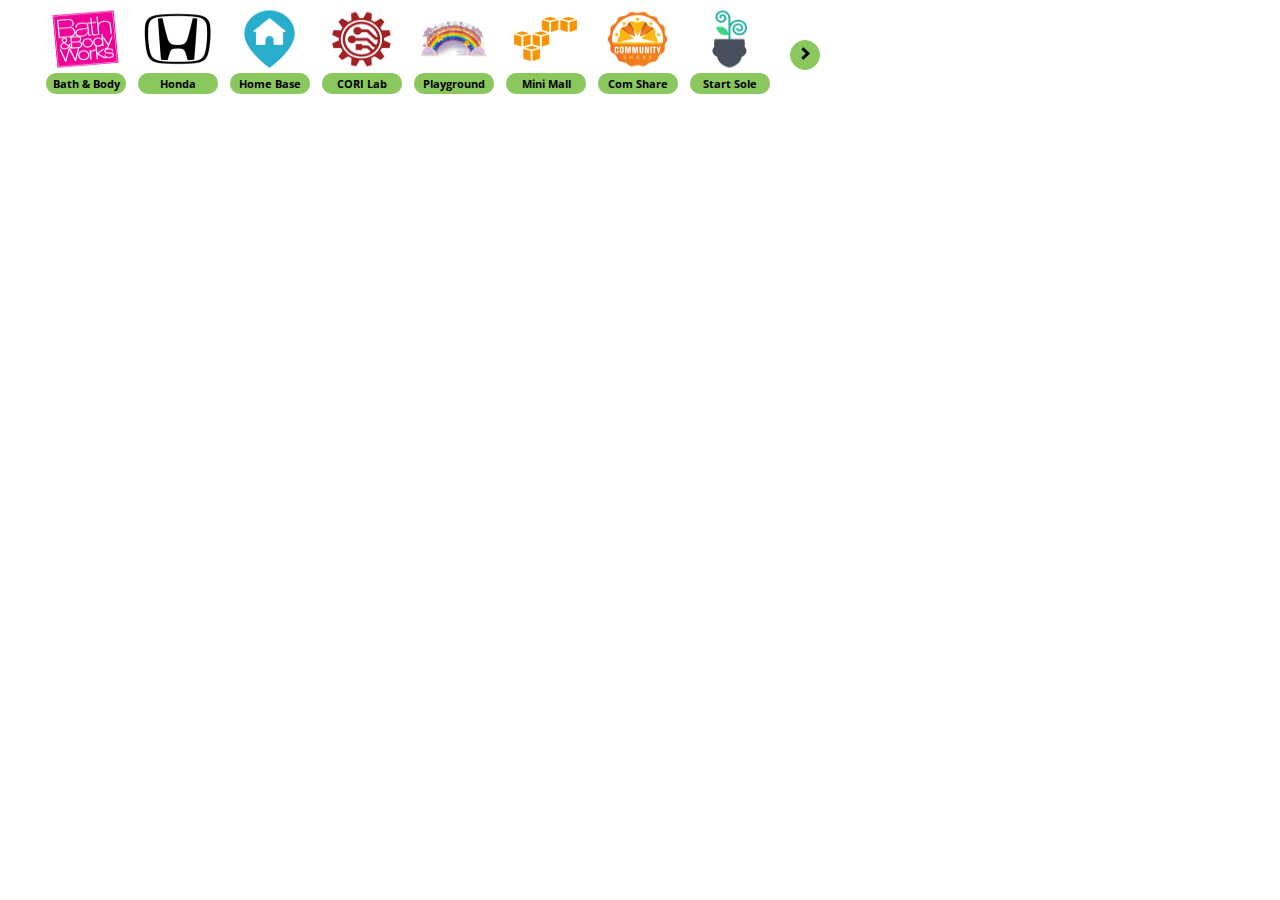
==== index.html @ 25e85fa9 "portal wall new version" ====
<!DOCTYPE html>
<html lang="en">
  <head>
    <meta charset="UTF-8">
    <title>Portals</title>
    <link rel="stylesheet" href="./style.css">
    <link rel="stylesheet" href="https://maxcdn.bootstrapcdn.com/font-awesome/4.6.3/css/font-awesome.min.css">
  </head>
  <body>

<!--arrow-->


<!--The portals itself-->
    <div class="row" style="margin-left:40px;">
      <div class="column" style="background-color: white;">
        <img class="logo" src="assets/bath-and-body.png" alt="Bath & Body"/>
        <div class="portal-button" style="background-color: #8AC75D;" data-hover-text="Bath & Body">
          <a onclick="window.open(this.href,'_blank');return false;" href="https://play.workadventu.re/@/workspacesky/laws-of-the-universe/lotu.tmj" style="color: black;">Bath & Body</a>        </div> 
     </div>

     <div class="column" style="background-color: white;">
      <img class="logo" src="assets/honda.png" alt="Honda"/>
      <div class="portal-button" style="background-color: #8AC75D;" data-hover-text="Honda">
        <a onclick="window.open(this.href,'_blank');return false;" href="https://play.workadventu.re/@/workspacesky/laws-of-the-universe/lotu.tmj" style="color: black;">Honda</a>        </div> 
   </div>

   <div class="column" style="background-color: white;">
    <img class="logo" src="assets/home-base.png" alt="Home Base"/>
    <div class="portal-button" style="background-color: #8AC75D;" data-hover-text="Home Base">
      <a onclick="window.open(this.href,'_blank');return false;" href="https://play.workadventu.re/@/workspacesky/laws-of-the-universe/lotu.tmj" style="color: black;">Home Base</a>        </div> 
 </div>


 <div class="column" style="background-color: white;">
  <img class="logo" src="assets/cori-lab.png" alt="CORI Lab"/>
  <div class="portal-button" style="background-color: #8AC75D;" data-hover-text="CORI Lab">
    <a onclick="window.open(this.href,'_blank');return false;" href="https://play.workadventu.re/@/workspacesky/laws-of-the-universe/lotu.tmj" style="color: black;">CORI Lab</a>        </div> 
</div>

 <div class="column" style="background-color: white;">
  <img class="logo" src="assets/playground.png" alt="Playground"/>
  <div class="portal-button" style="background-color: #8AC75D;" data-hover-text="Playground">
    <a onclick="window.open(this.href,'_blank');return false;" href="https://play.workadventu.re/@/workspacesky/laws-of-the-universe/lotu.tmj" style="color: black;">Playground</a>        </div> 
</div>


<div class="column" style="background-color: white;">
  <img class="logo" src="assets/mini-mall.png" alt="Mini Mall"/>
  <div class="portal-button" style="background-color: #8AC75D;" data-hover-text="Mini Mall">
    <a onclick="window.open(this.href,'_blank');return false;" href="https://play.workadventu.re/@/workspacesky/laws-of-the-universe/lotu.tmj" style="color: black;">Mini Mall</a>        </div> 
</div>

<div class="column" style="background-color: white;">
  <img class="logo" src="assets/com-share.png" alt="Com Share"/>
  <div class="portal-button" style="background-color: #8AC75D;" data-hover-text="Com Share">
    <a onclick="window.open(this.href,'_blank');return false;" href="https://play.workadventu.re/@/workspacesky/laws-of-the-universe/lotu.tmj" style="color: black;">Com Share</a>        </div> 
</div>

<div class="column" style="background-color: white;">
  <img class="logo" src="assets/start-sole.png" alt="Start Sole"/>
  <div class="portal-button" style="background-color: #8AC75D;" data-hover-text="Start Sole">
    <a onclick="window.open(this.href,'_blank');return false;" href="https://play.workadventu.re/@/workspacesky/laws-of-the-universe/lotu.tmj" style="color: black;">Start Sole</a>        </div> 
</div>

<div>
  <span class="circle"></span>
  <span class="arrow right">
</div>

        <script>
var active = 0;
for (var i = 0; i < document.links.length; i++) {
    if (document.links[i].href === document.URL) {
        active = i;
    }
}
document.links[active].className = 'active';
            </script>
  </body>
</html>
---- style.css ----
@font-face{
		font-family:Open Sans;
		src: url(OpenSans-Bold.ttf);

	}
  body{
    font-family:Open-Sans-Bold;
  }
/* Create three equal columns that floats next to each other */
  .column {
    float: left;
    height: 92px;
    width: 92px;
    background-color: #D8ECC9;
    border-radius: 20px;
    margin: 1.5px 0px 0 0px;

 
  }
  /* Clear floats after the columns */
  .row:after {
    content: "";
    display: table;
    clear: both;
  }
  .portal-button{
    height: 21px;
    width: 80px;
    background-color: #8AC75D;
    border-radius: 10px;
    top: 71px;
    left: 6px;
    position: relative;
    font-size: 11px;
    text-align: center;
    color: black;
    font-family: 'Open Sans';
    padding-top:3px;
  }
   .logo{
    width: 75px;
    height: 70px;
    position: absolute;
    top:4px;
    margin-left:8px;
   }


* {
    margin: 0;
    padding: 0;
    box-sizing: border-box;
  }
  
  *::before, *::after {
      box-sizing: border-box;
  }
  
  .container {
    width: 30px;
    display: block;
    margin: 0;
  }
  
  ul {
    list-style: none;
    
  }
  
  a {
    text-decoration: none;
    
  }
  
  .nav {
    display: grid;
    flex-direction: row;
    justify-content: space-around;
    align-items: left;
    position: absolute;
    font-size: 35px;
    text-align: center;
    top:2px;
    padding: 3px;
    
    
  }
  
  .nav__link {
    display: grid;
    text-transform: uppercase;
    font-size:13px;
    margin: 1px;
    padding-right:10px;
    padding-left:10px;
    padding-top: 5px;
    padding-bottom: 5px;
    align-items: center;
    text-align: center;
  }
/* CSS for the hover effect */
.portal-button {
    position: relative;
}

.portal-button:hover::after {
    content: attr(data-hover-text); /* Use the data-hover-text attribute as content */
    position: absolute;
    margin-top: -62px;
    display: block;
    color: black; /* Text color for the hover text */
    padding-top: 8px; /* Adjust the padding as needed */
    padding-bottom: 8px;
    padding-left: 15px;
    padding-right: 15px;
    border: 1px solid #8AC75D; /* Optional border for the hover text */
    background-color: white;
    text-align: center;
    align-items: center;
    margin-left: 0px;
    font-family: 'Open Sans';
    
}

.portal-button:hover, .portal-button:focus{
    box-shadow: 0 0.6em 0.6em -0.5em var(--hover);
    transform: translateY(-0.30em);
    -webkit-box-shadow: 2px 10px 5px 0px rgba(0,0,0,0.37);
    -moz-box-shadow: 2px 10px 5px 0px rgba(0,0,0,0.37);
    box-shadow: 2px 10px 5px 0px rgba(0,0,0,0.37);
    font-family: 'Open Sans';
}

.arrow {
  border: solid black;
  border-width: 0 3px 3px 0;
  display: inline-block;
  padding: 3px;
}

.right {
  transform: rotate(-45deg);
  -webkit-transform: rotate(-45deg);
  position: absolute;
  top:49px;
  left:799px;
}

.circle{
  border: 1px solid #8AC75D;
  background-color: #8AC75D;
  height: 30px;
  -moz-border-radius:75px;
  -webkit-border-radius: 75px;
  width: 30px; 
  position: absolute;
  top:40px;
  left:790px;
}
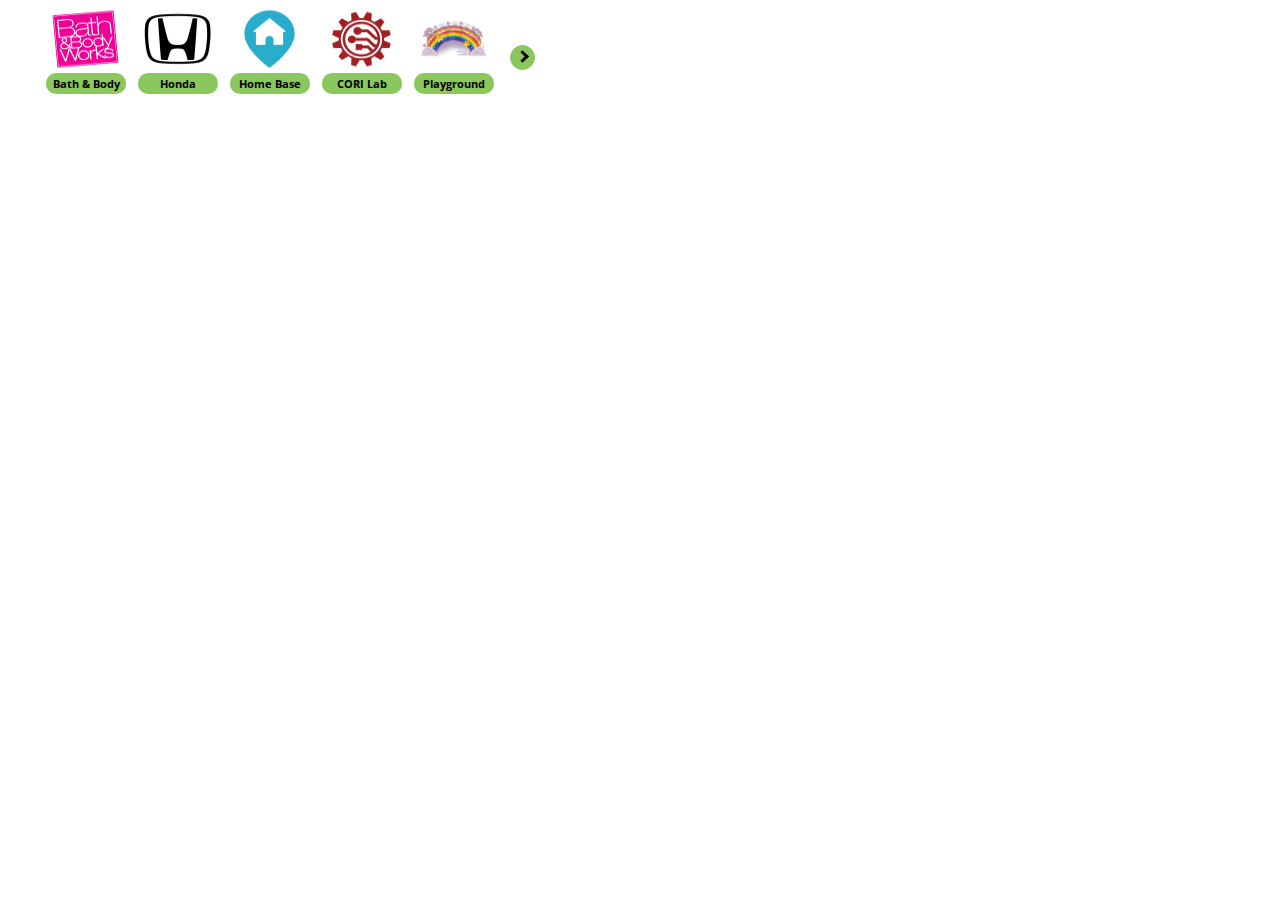
==== commit 2db1c977: "button fix" ====
--- a/index.html
+++ b/index.html
@@ -10,6 +10,8 @@
 
 <!--arrow-->
 
+<span class="circle-right" onclick="window.location.href='second-page.html';"></span>
+<span class="arrow right" style="margin-top:52px; margin-left:518px;"></span>
 
 <!--The portals itself-->
     <div class="row" style="margin-left:40px;">
@@ -45,29 +47,6 @@
 </div>
 
 
-<div class="column" style="background-color: white;">
-  <img class="logo" src="assets/mini-mall.png" alt="Mini Mall"/>
-  <div class="portal-button" style="background-color: #8AC75D;" data-hover-text="Mini Mall">
-    <a onclick="window.open(this.href,'_blank');return false;" href="https://play.workadventu.re/@/workspacesky/laws-of-the-universe/lotu.tmj" style="color: black;">Mini Mall</a>        </div> 
-</div>
-
-<div class="column" style="background-color: white;">
-  <img class="logo" src="assets/com-share.png" alt="Com Share"/>
-  <div class="portal-button" style="background-color: #8AC75D;" data-hover-text="Com Share">
-    <a onclick="window.open(this.href,'_blank');return false;" href="https://play.workadventu.re/@/workspacesky/laws-of-the-universe/lotu.tmj" style="color: black;">Com Share</a>        </div> 
-</div>
-
-<div class="column" style="background-color: white;">
-  <img class="logo" src="assets/start-sole.png" alt="Start Sole"/>
-  <div class="portal-button" style="background-color: #8AC75D;" data-hover-text="Start Sole">
-    <a onclick="window.open(this.href,'_blank');return false;" href="https://play.workadventu.re/@/workspacesky/laws-of-the-universe/lotu.tmj" style="color: black;">Start Sole</a>        </div> 
-</div>
-
-<div>
-  <span class="circle"></span>
-  <span class="arrow right">
-</div>
-
         <script>
 var active = 0;
 for (var i = 0; i < document.links.length; i++) {
--- a/style.css
+++ b/style.css
@@ -131,29 +131,40 @@
     font-family: 'Open Sans';
 }
 
-.arrow {
-  border: solid black;
-  border-width: 0 3px 3px 0;
-  display: inline-block;
-  padding: 3px;
+.circle-left{
+border: 1px solid #8AC75D;
+background-color: #8AC75D;
+height: 25px;
+-moz-border-radius:75px;
+-webkit-border-radius: 75px;
+width: 25px; 
+position: absolute;
+top:45px;
+left:10px;
 }
-
+.circle-right{
+  border: 1px solid #8AC75D;
+  background-color: #8AC75D;
+  height: 25px;
+  -moz-border-radius:75px;
+  -webkit-border-radius: 75px;
+  width: 25px; 
+  position: absolute;
+  top:45px;
+  left:510px;
+  }
+.arrow{
+border: solid black;
+border-width:0 3px 3px 0;
+display: inline-block;
+padding: 3px;
+position: absolute;
+}
+.left{
+  transform: rotate(135deg);
+  -webkit-transform: rotate(135deg);
+}
 .right {
   transform: rotate(-45deg);
   -webkit-transform: rotate(-45deg);
-  position: absolute;
-  top:49px;
-  left:799px;
-}
-
-.circle{
-  border: 1px solid #8AC75D;
-  background-color: #8AC75D;
-  height: 30px;
-  -moz-border-radius:75px;
-  -webkit-border-radius: 75px;
-  width: 30px; 
-  position: absolute;
-  top:40px;
-  left:790px;
 }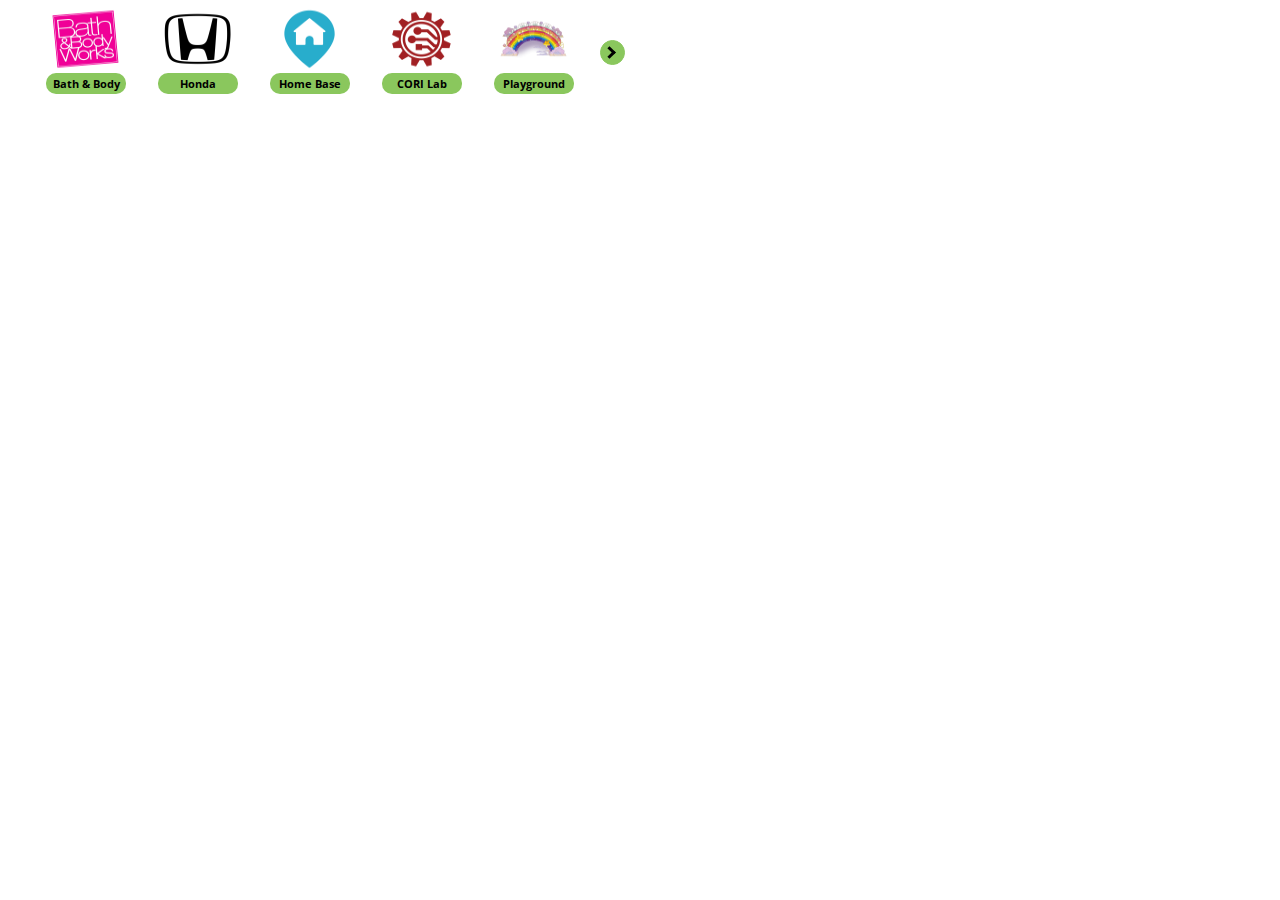
==== commit 1f2cef08: "button fix 3.0" ====
--- a/index.html
+++ b/index.html
@@ -11,7 +11,7 @@
 <!--arrow-->
 
 <span class="circle-right" onclick="window.location.href='second-page.html';"></span>
-<span class="arrow right" style="margin-top:52px; margin-left:518px;"></span>
+<span class="arrow right" onclick="window.location.href='second-page.html';" style="margin-top:48px; margin-left:605px;"></span>
 
 <!--The portals itself-->
     <div class="row" style="margin-left:40px;">
--- a/style.css
+++ b/style.css
@@ -13,7 +13,7 @@
     width: 92px;
     background-color: #D8ECC9;
     border-radius: 20px;
-    margin: 1.5px 0px 0 0px;
+    margin: 1.5px 20px 0 0px;
 
  
   }
@@ -139,8 +139,8 @@
 -webkit-border-radius: 75px;
 width: 25px; 
 position: absolute;
-top:45px;
-left:10px;
+top:40px;
+left:5px;
 }
 .circle-right{
   border: 1px solid #8AC75D;
@@ -150,8 +150,8 @@
   -webkit-border-radius: 75px;
   width: 25px; 
   position: absolute;
-  top:45px;
-  left:510px;
+  top:40px;
+  left:600px;
   }
 .arrow{
 border: solid black;
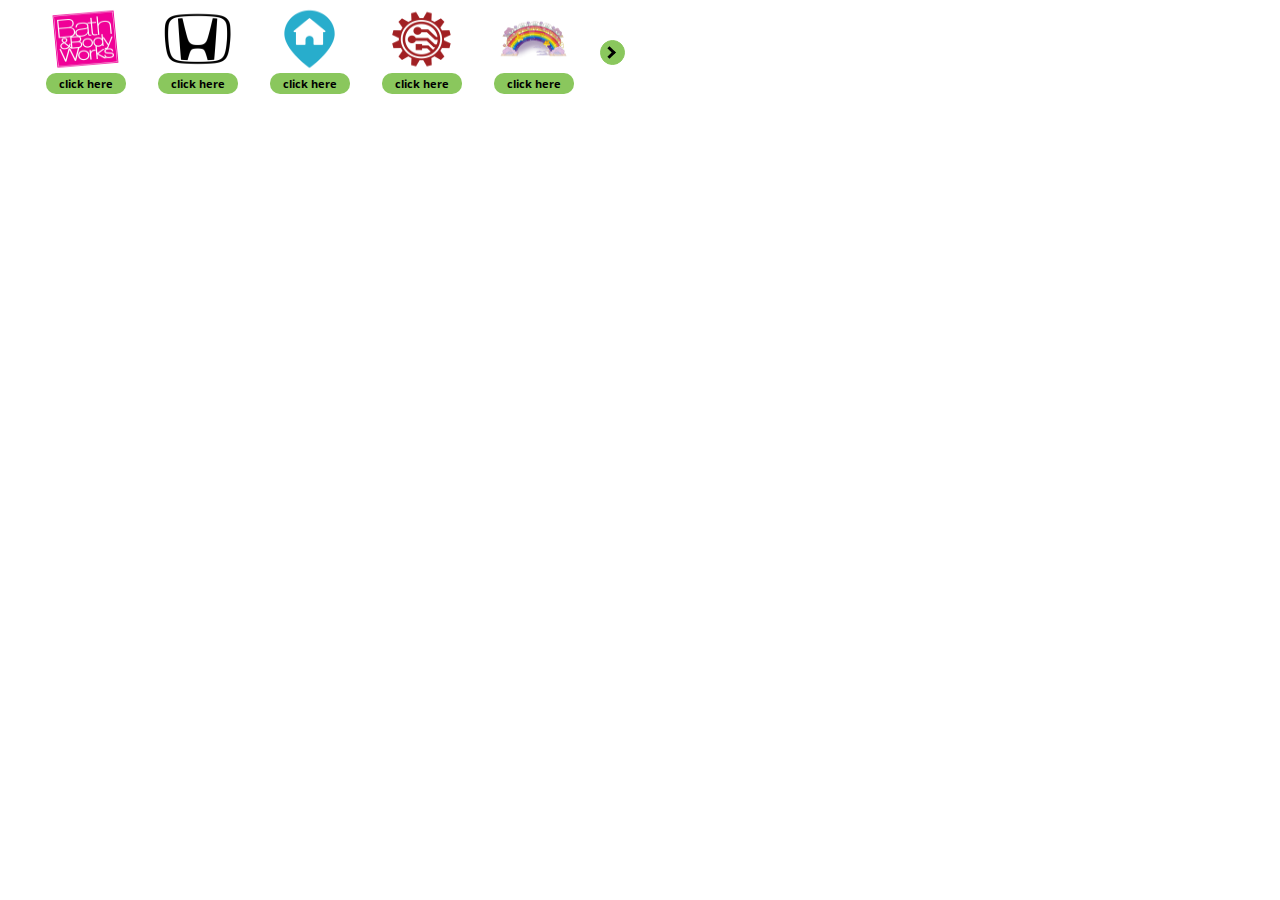
==== commit d5080437: "fix" ====
--- a/index.html
+++ b/index.html
@@ -17,33 +17,33 @@
     <div class="row" style="margin-left:40px;">
       <div class="column" style="background-color: white;">
         <img class="logo" src="assets/bath-and-body.png" alt="Bath & Body"/>
-        <div class="portal-button" style="background-color: #8AC75D;" data-hover-text="Bath & Body">
-          <a onclick="window.open(this.href,'_blank');return false;" href="https://play.workadventu.re/@/workspacesky/laws-of-the-universe/lotu.tmj" style="color: black;">Bath & Body</a>        </div> 
+        <div class="portal-button" style="background-color: #8AC75D;" data-hover-text="Bath & Body Works">
+          <a onclick="window.open(this.href,'_blank');return false;" href="https://play.workadventu.re/@/workspacesky/laws-of-the-universe/lotu.tmj" style="color: black;">click here</a>        </div> 
      </div>
 
      <div class="column" style="background-color: white;">
       <img class="logo" src="assets/honda.png" alt="Honda"/>
       <div class="portal-button" style="background-color: #8AC75D;" data-hover-text="Honda">
-        <a onclick="window.open(this.href,'_blank');return false;" href="https://play.workadventu.re/@/workspacesky/laws-of-the-universe/lotu.tmj" style="color: black;">Honda</a>        </div> 
+        <a onclick="window.open(this.href,'_blank');return false;" href="https://play.workadventu.re/@/workspacesky/laws-of-the-universe/lotu.tmj" style="color: black;">click here</a>        </div> 
    </div>
 
    <div class="column" style="background-color: white;">
     <img class="logo" src="assets/home-base.png" alt="Home Base"/>
     <div class="portal-button" style="background-color: #8AC75D;" data-hover-text="Home Base">
-      <a onclick="window.open(this.href,'_blank');return false;" href="https://play.workadventu.re/@/workspacesky/laws-of-the-universe/lotu.tmj" style="color: black;">Home Base</a>        </div> 
+      <a onclick="window.open(this.href,'_blank');return false;" href="https://play.workadventu.re/@/workspacesky/laws-of-the-universe/lotu.tmj" style="color: black;">click here</a>        </div> 
  </div>
 
 
  <div class="column" style="background-color: white;">
   <img class="logo" src="assets/cori-lab.png" alt="CORI Lab"/>
   <div class="portal-button" style="background-color: #8AC75D;" data-hover-text="CORI Lab">
-    <a onclick="window.open(this.href,'_blank');return false;" href="https://play.workadventu.re/@/workspacesky/laws-of-the-universe/lotu.tmj" style="color: black;">CORI Lab</a>        </div> 
+    <a onclick="window.open(this.href,'_blank');return false;" href="https://play.workadventu.re/@/workspacesky/laws-of-the-universe/lotu.tmj" style="color: black;">click here</a>        </div> 
 </div>
 
  <div class="column" style="background-color: white;">
   <img class="logo" src="assets/playground.png" alt="Playground"/>
   <div class="portal-button" style="background-color: #8AC75D;" data-hover-text="Playground">
-    <a onclick="window.open(this.href,'_blank');return false;" href="https://play.workadventu.re/@/workspacesky/laws-of-the-universe/lotu.tmj" style="color: black;">Playground</a>        </div> 
+    <a onclick="window.open(this.href,'_blank');return false;" href="https://play.workadventu.re/@/workspacesky/laws-of-the-universe/lotu.tmj" style="color: black;">click here</a>        </div> 
 </div>
 
 
--- a/style.css
+++ b/style.css
@@ -111,13 +111,12 @@
     color: black; /* Text color for the hover text */
     padding-top: 8px; /* Adjust the padding as needed */
     padding-bottom: 8px;
-    padding-left: 15px;
-    padding-right: 15px;
+    padding: auto;
     border: 1px solid #8AC75D; /* Optional border for the hover text */
     background-color: white;
+    width: 85px;
     text-align: center;
     align-items: center;
-    margin-left: 0px;
     font-family: 'Open Sans';
     
 }
